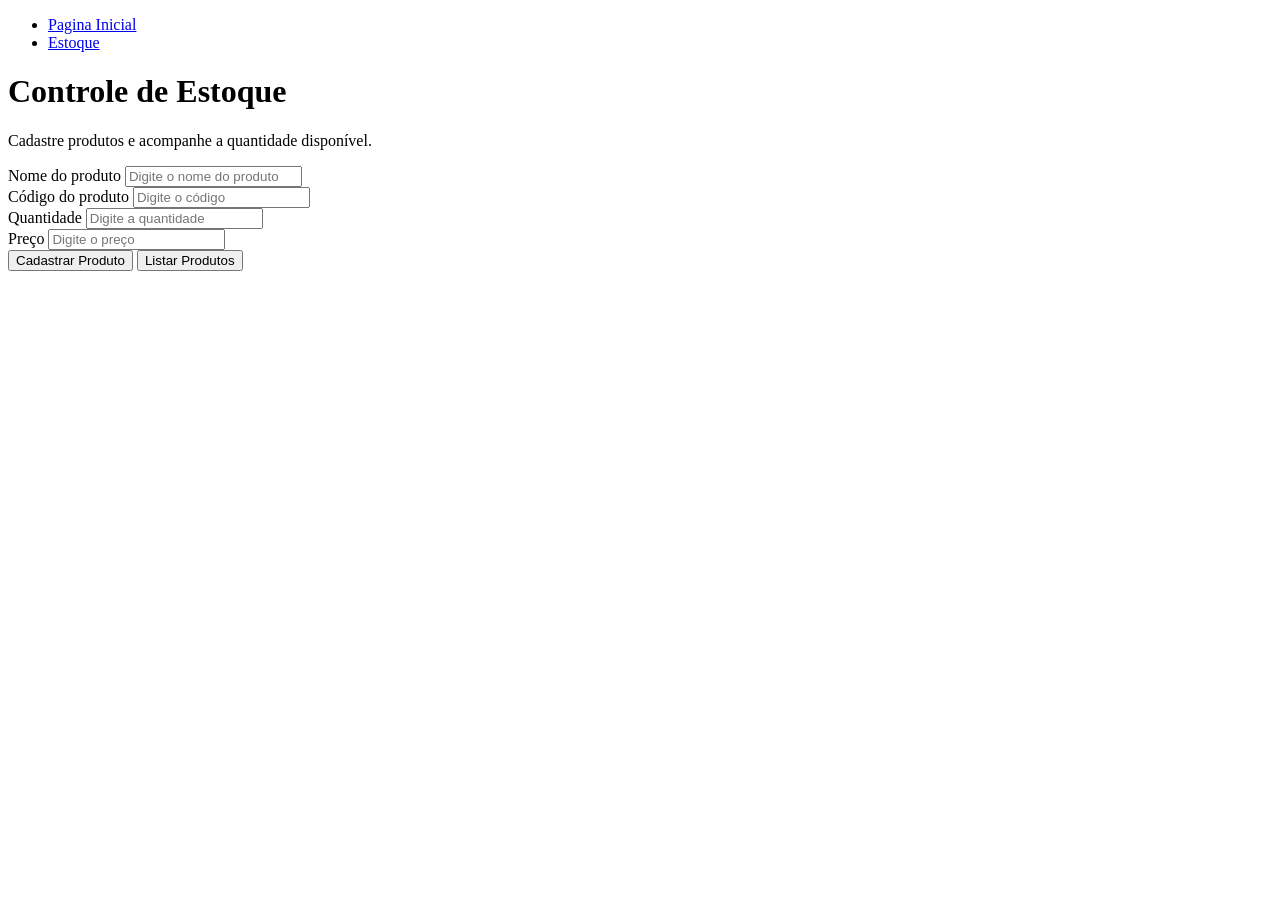
==== Cadastro.html @ 20ad6639 "Add files via upload" ====
<!DOCTYPE html>
<html lang="pt-BR">
<head>
    <meta charset="UTF-8">
    <meta name="viewport" content="width=device-width, initial-scale=1.0">
    <link rel="icon" type="image/x-icon" sizes="32x32" href="https://www.nicepng.com/png/full/204-2049937_logo-de-farmacia-png.png"/>
    <title> Controle de Estoque </title>
    <link rel="stylesheet" href="style.css">
</head>
<body>

    <div class="conteudo">

        <div class="menu">
            <ul>
                <li><a href="Index.html">Pagina Inicial</a></li>
                <li><a href="Estoque.html">Estoque</a></li>
            </ul>
        </div>

        <div class="container">
            <h1> Controle de Estoque </h1>
            <p class="descricao">Cadastre produtos e acompanhe a quantidade disponível.</p>

            <form>
                <div class="grupo-form">
                    <label for="nome">Nome do produto</label>
                    <input type="text" id="nome" name="nome" placeholder="Digite o nome do produto">
                </div>

                <div class="linha">
                    <div class="grupo-form">
                        <label for="codigo">Código do produto</label>
                        <input type="text" id="codigo" name="codigo" placeholder="Digite o código">
                    </div>

                    <div class="grupo-form">
                        <label for="quantidade">Quantidade</label>
                        <input type="number" id="quantidade" name="quantidade" min="0" placeholder="Digite a quantidade">
                    </div>
                </div>

                <div class="grupo-form">
                    <label for="preco">Preço</label>
                    <input type="number" id="preco" name="preco" step="0.01" min="0" placeholder="Digite o preço">
                </div>

                <div class="botoes">
                    <button type="submit" class="btn-cadastrar">Cadastrar Produto</button>
                    <button type="button" class="btn-listar">Listar Produtos</button>
                </div>
            </form>

            
        </div>
    </div>    
</body>
</html>
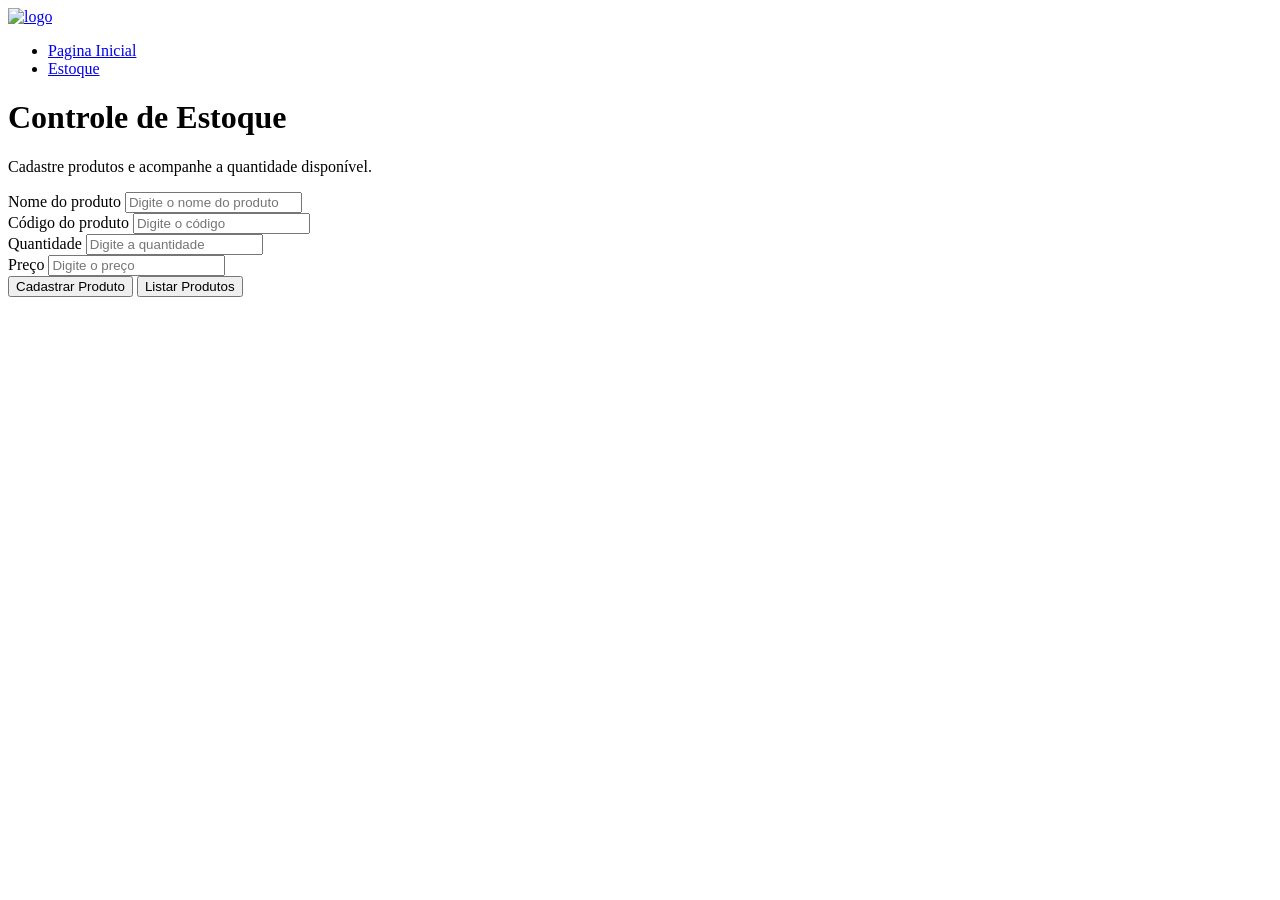
==== commit ecaa36c2: "Add files via upload" ====
--- a/Cadastro.html
+++ b/Cadastro.html
@@ -11,12 +11,19 @@
 
     <div class="conteudo">
 
-        <div class="menu">
-            <ul>
+        <header class="navbar">
+
+            <div class="logo">
+                <a href="Index.html"><img src="https://www.nicepng.com/png/full/204-2049937_logo-de-farmacia-png.png" alt="logo"/></a>
+            </div>
+
+            <ul class="menu">
+
                 <li><a href="Index.html">Pagina Inicial</a></li>
                 <li><a href="Estoque.html">Estoque</a></li>
+                
             </ul>
-        </div>
+        </header>
 
         <div class="container">
             <h1> Controle de Estoque </h1>
